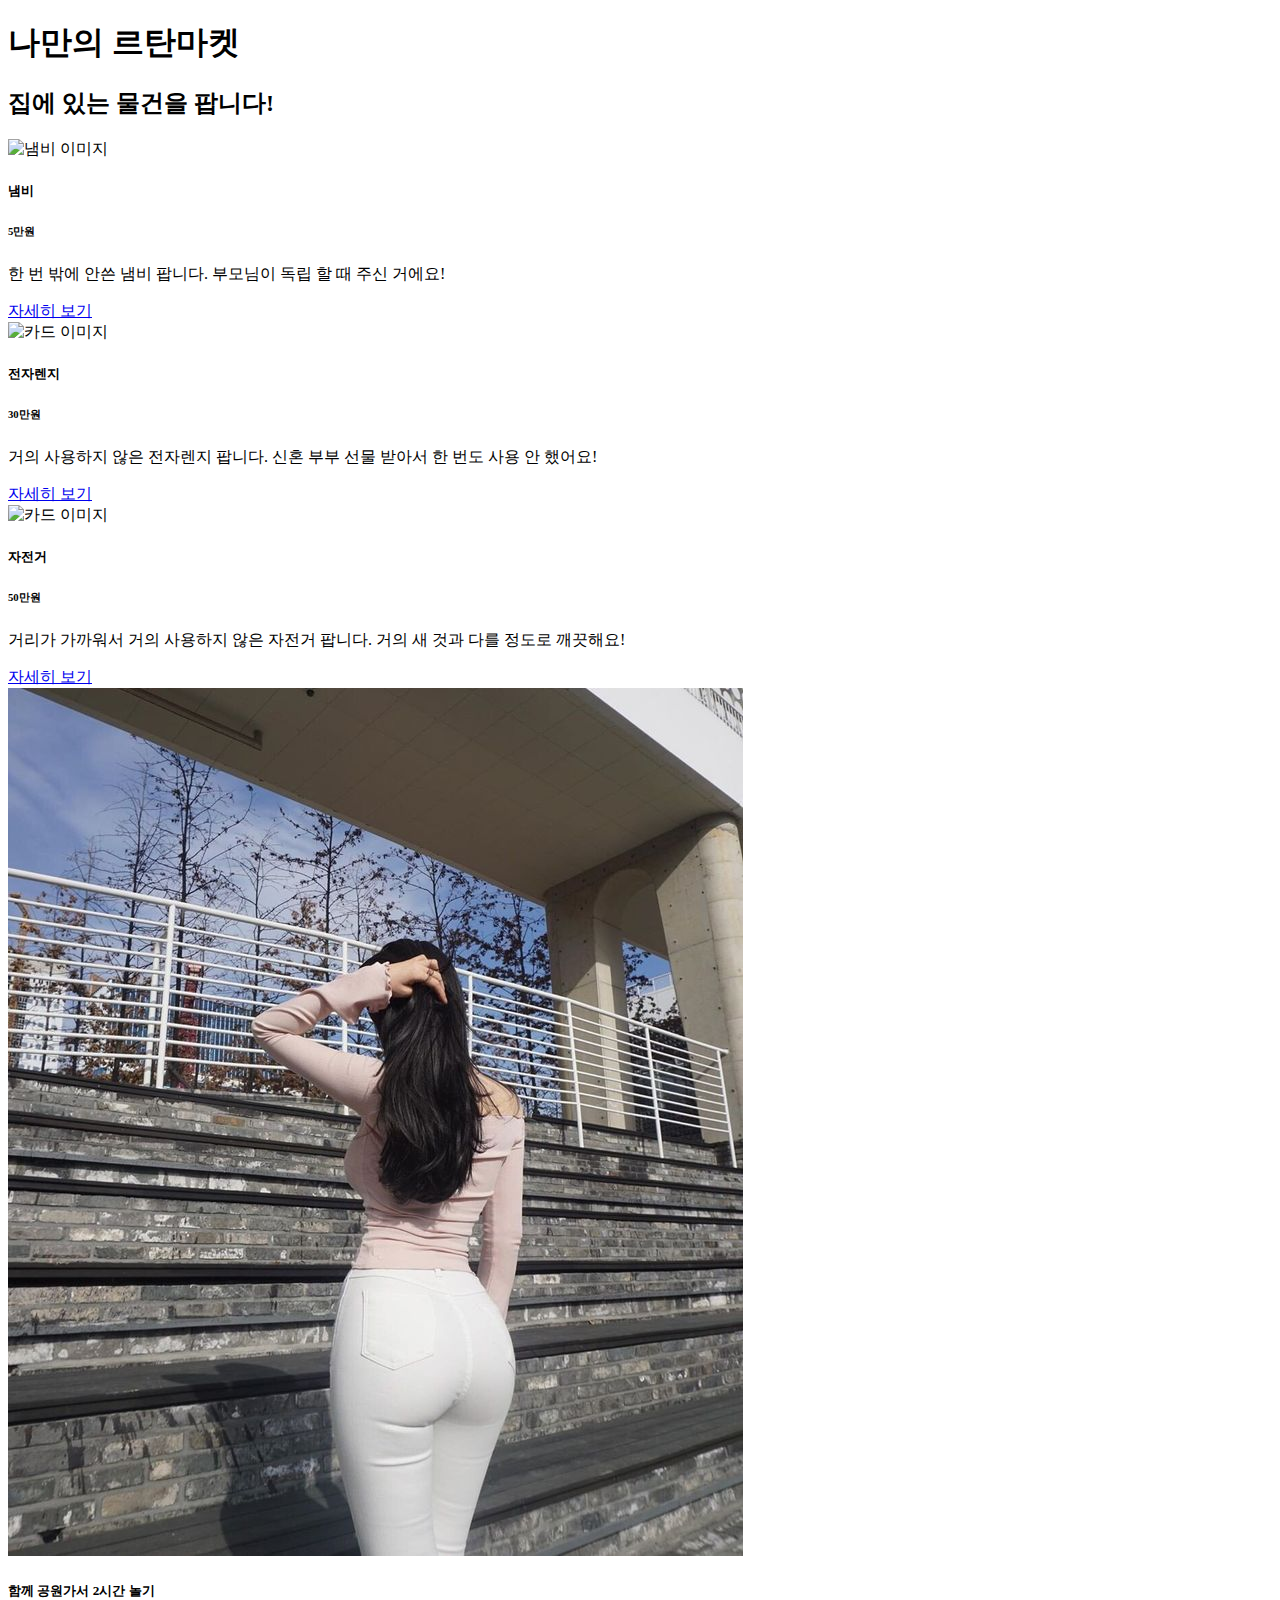
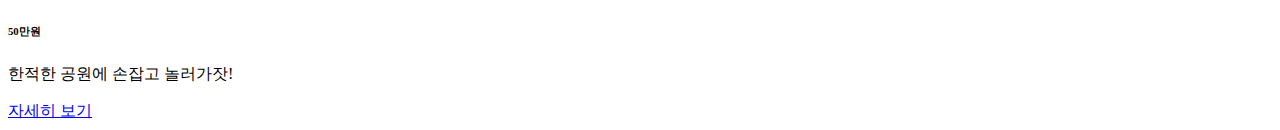
==== index.html @ a14fe9f7 "테스트" ====
<!doctype html>
<html lang="en">

<head>
    <meta charset="utf-8">
    <meta name="viewport" content="width=device-width, initial-scale=1">
    <title>나만의 중고마켓</title>
    <link rel="stylesheet"
        href="https://s3.ap-northeast-2.amazonaws.com/materials.spartacodingclub.kr/easygpt/default.css">
    <link href="https://cdn.jsdelivr.net/npm/bootstrap@5.2.3/dist/css/bootstrap.min.css" rel="stylesheet"
        integrity="sha384-rbsA2VBKQhggwzxH7pPCaAqO46MgnOM80zW1RWuH61DGLwZJEdK2Kadq2F9CUG65" crossorigin="anonymous">
    <script src="https://cdn.jsdelivr.net/npm/bootstrap@5.2.3/dist/js/bootstrap.bundle.min.js"
        integrity="sha384-kenU1KFdBIe4zVF0s0G1M5b4hcpxyD9F7jL+jjXkk+Q2h455rYXK/7HAuoJl+0I4"
        crossorigin="anonymous"></script>
    <style>
        .card {
            transition: transform 0.2s ease-in-out;
        }

        .card:hover {
            transform: scale(1.05);
        }
    </style>
</head>

<body>
    <div class="hero bg-dark text-center py-5">
        <h1 class="text-white">나만의 르탄마켓</h1>
        <h2 class="text-white">집에 있는 물건을 팝니다!</h2>
    </div>
    <div class="container mt-5">
        <div class="row">
            <!-- Card 1 -->
            <div class="col-md-4">
                <div class="card">
                    <img src="https://simage.mujikorea.net/goods/31/14/01/49/4550182219944_N_N_400.jpg"
                        class="card-img-top" alt="냄비 이미지">
                    <div class="card-body">
                        <h5 class="card-title">냄비</h5>
                        <h6 class="card-subtitle mb-2 text-muted">5만원</h6>
                        <p class="card-text">한 번 밖에 안쓴 냄비 팝니다. 부모님이 독립 할 때 주신 거에요!</p>
                        <a href="https://spartacodingclub.kr/" target="_blank" class="card-link">자세히 보기</a>
                    </div>
                </div>
            </div>

            <!-- Card 2 -->
            <div class="col-md-4">
                <div class="card">
                    <img src="https://www.costco.co.kr/medias/sys_master/images/h5e/h31/34714934444062.jpg"
                        class="card-img-top" alt="카드 이미지">
                    <div class="card-body">
                        <h5 class="card-title">전자렌지</h5>
                        <h6 class="card-subtitle mb-2 text-muted">30만원</h6>
                        <p class="card-text">거의 사용하지 않은 전자렌지 팝니다. 신혼 부부 선물 받아서 한 번도 사용 안 했어요!</p>
                        <a href="https://spartacodingclub.kr/" target="_blank" class="card-link">자세히 보기</a>
                    </div>
                </div>
            </div>

            <!-- Card 3 -->
            <div class="col-md-4">
                <div class="card">
                    <img src="https://www.altonsports.co.kr/prdimg/get/23-A_RCTENDO24_P_01.png" class="card-img-top"
                        alt="카드 이미지">
                    <div class="card-body">
                        <h5 class="card-title">자전거</h5>
                        <h6 class="card-subtitle mb-2 text-muted">50만원</h6>
                        <p class="card-text">거리가 가까워서 거의 사용하지 않은 자전거 팝니다. 거의 새 것과 다를 정도로 깨끗해요!</p>
                        <a href="https://spartacodingclub.kr/" target="_blank" class="card-link">자세히 보기</a>
                    </div>
                </div>
            </div>
<!-- Card 4 -->
            <div class="col-md-4">
                <div class="card">
                    <img src="ou.jpg" class="card-img-top"
                        alt="카드 이미지">
                    <div class="card-body">
                        <h5 class="card-title">함께 공원가서 2시간 놀기</h5>
                        <h6 class="card-subtitle mb-2 text-muted">50만원</h6>
                        <p class="card-text">한적한 공원에 손잡고 놀러가잣!</p>
                        <a href="https://spartacodingclub.kr/" target="_blank" class="card-link">자세히 보기</a>
                    </div>
                </div>
            </div>
        </div>
</body>

</html>
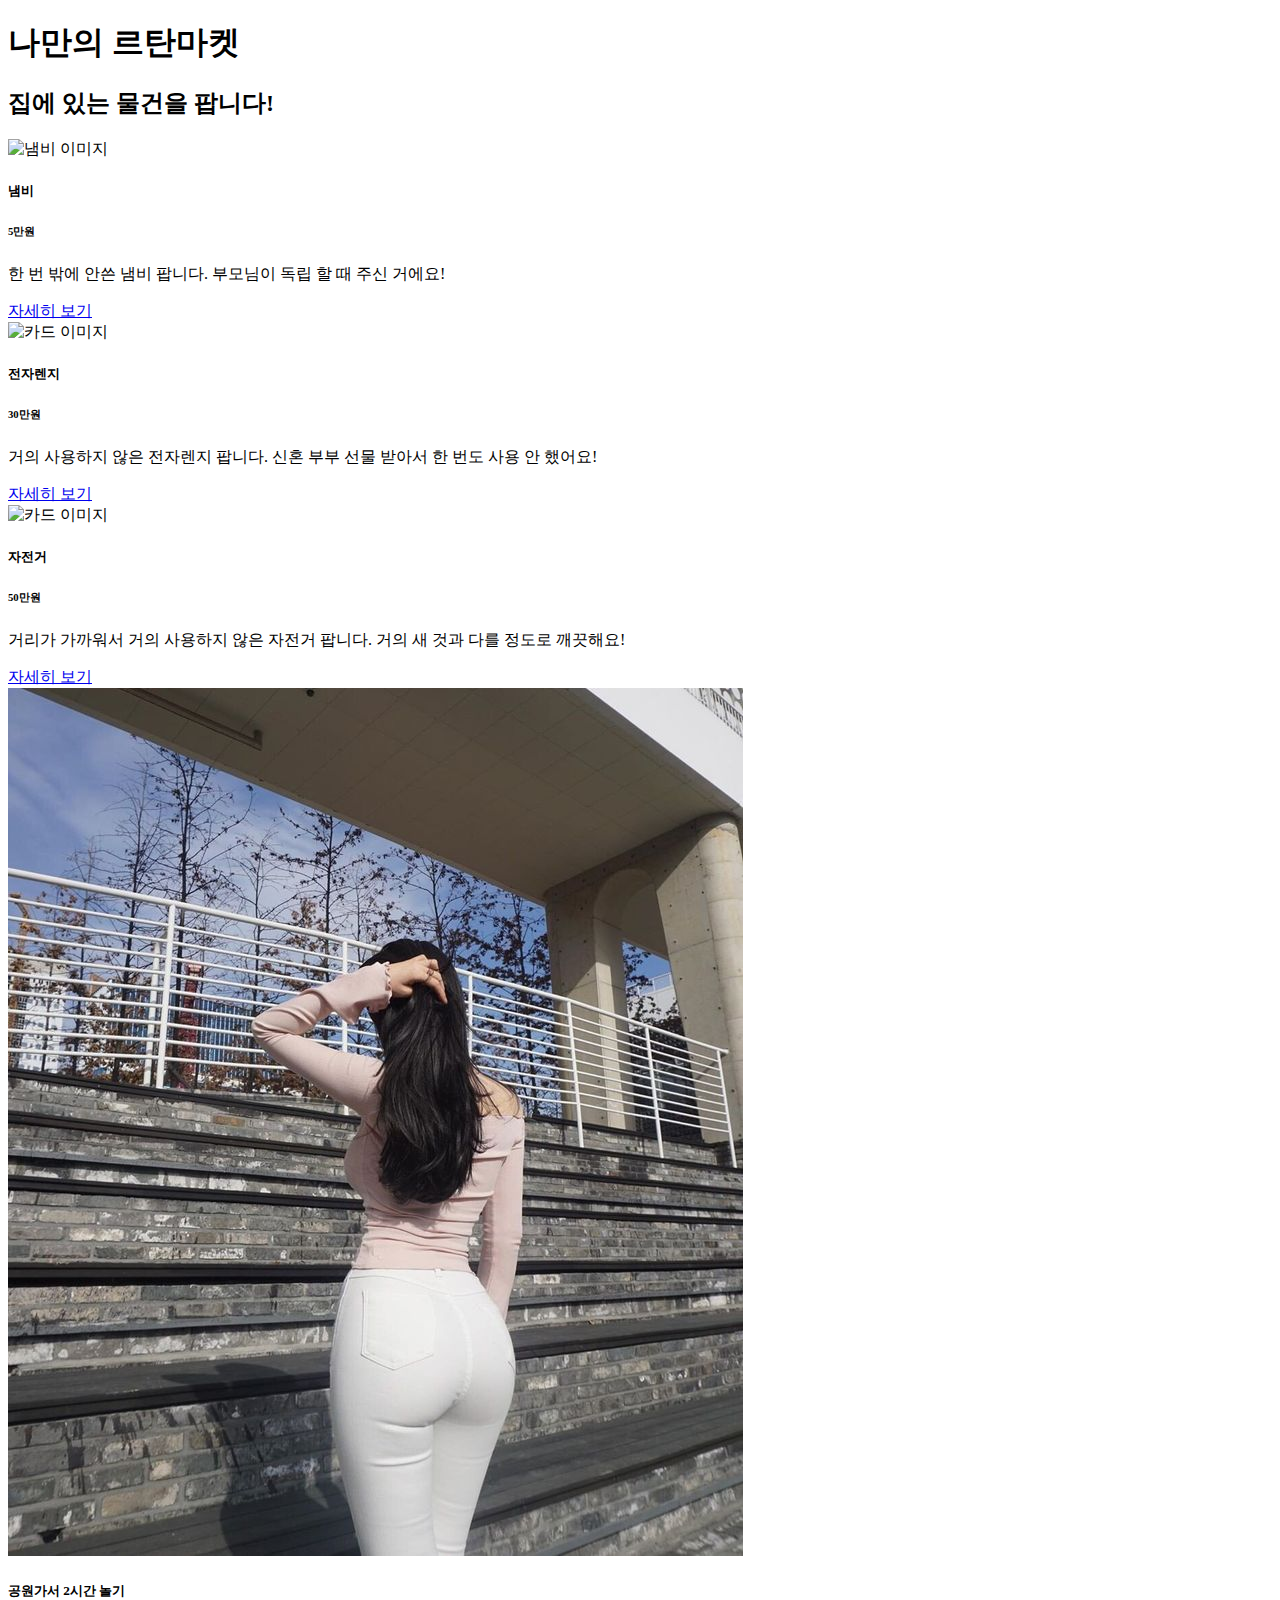
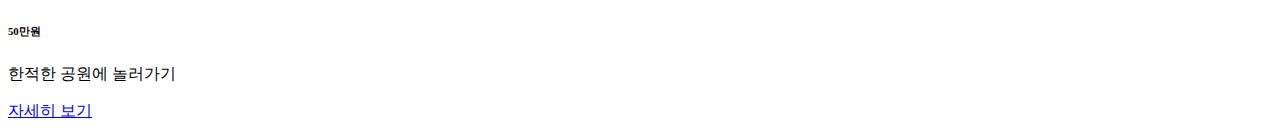
==== commit e0cae264: "Update index.html" ====
--- a/index.html
+++ b/index.html
@@ -77,9 +77,9 @@
                     <img src="ou.jpg" class="card-img-top"
                         alt="카드 이미지">
                     <div class="card-body">
-                        <h5 class="card-title">함께 공원가서 2시간 놀기</h5>
+                        <h5 class="card-title">공원가서 2시간 놀기</h5>
                         <h6 class="card-subtitle mb-2 text-muted">50만원</h6>
-                        <p class="card-text">한적한 공원에 손잡고 놀러가잣!</p>
+                        <p class="card-text">한적한 공원에 놀러가기</p>
                         <a href="https://spartacodingclub.kr/" target="_blank" class="card-link">자세히 보기</a>
                     </div>
                 </div>
@@ -87,4 +87,4 @@
         </div>
 </body>
 
-</html>+</html>
